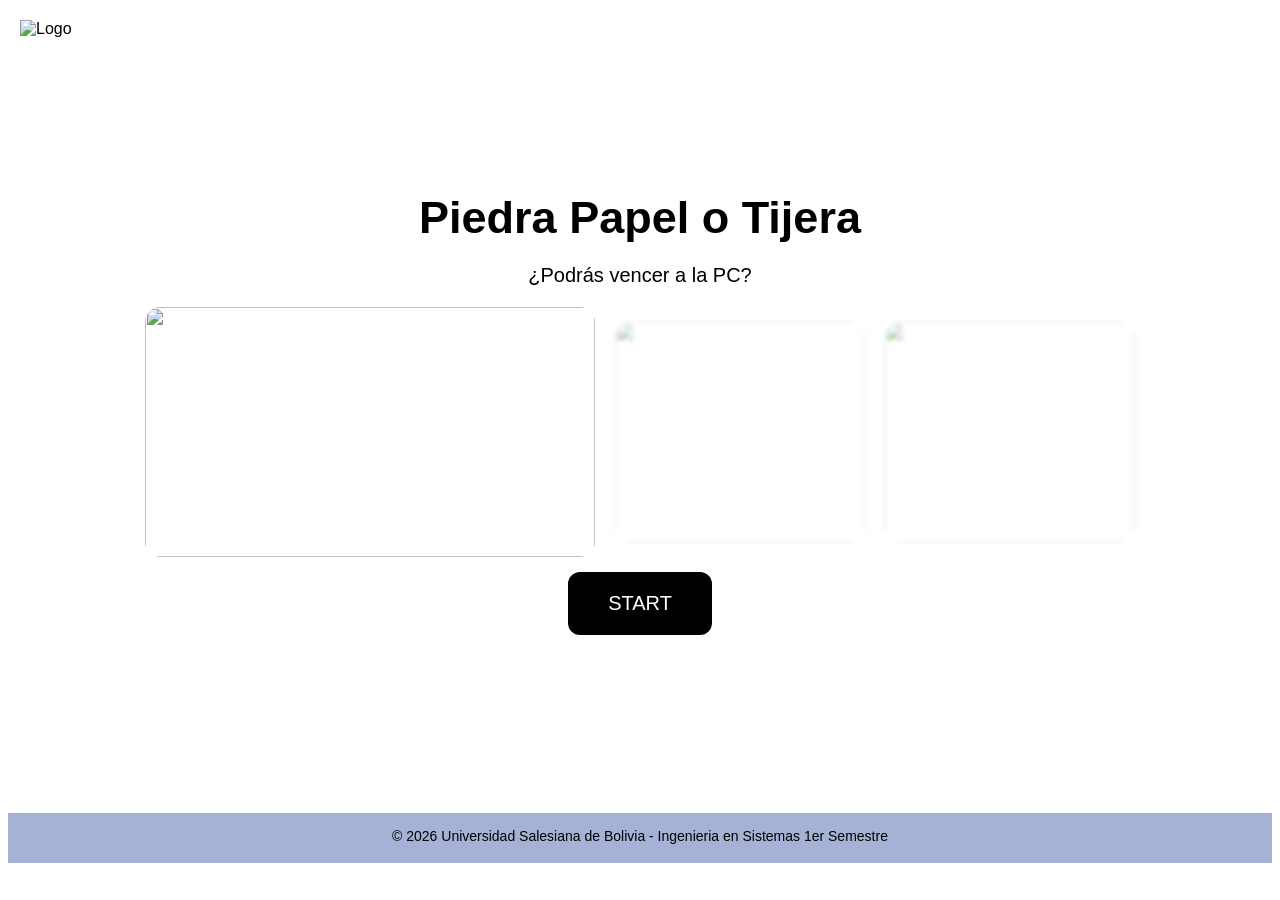
==== index.html @ 28747194 "Add files via upload" ====
<!DOCTYPE html>
<html lang="es">
<head>
  <meta charset="UTF-8">
  <meta name="viewport" content="width=device-width, initial-scale=1.0">
  <title>Juego Piedra Papel o Tijera</title>
  <link rel="stylesheet" href="style.css">
</head>
<body>

      <div class="logo">
      <img src="img/logo.webp" alt="Logo">
    </div>

<div class="inicio">
  
  <div class="texto">
  <h1>Piedra Papel o Tijera</h1>
    <p>¿Podrás vencer a la PC?</p>

    <div class="slider">
      <div class="slides">

      <img src="img/Mensaje.jpg" class="activo">
      <img src="img/mensaje.webp">
      <img src="img/mensaje1.webp">
      <img src="img/Mensaje2.jpg">
      <img src="img/mensaje3.jpeg">
      </div>
    </div>

      <a href="Jugadores.html">
      <button>START</button>
    </a>

  </div>
</div>

<footer>
  © 2026 Universidad Salesiana de Bolivia - Ingenieria en Sistemas 1er Semestre
</footer>

<script src="script.js"></script>

</body>
</html>
---- style.css ----
body{
  text-align: center;
  font-family: Arial;
  background:url(img/Universidad.jpg);
    background-size: cover;
  background-position: center;
  background-repeat: no-repeat;
}

.opciones{
  display: flex;
  justify-content: center;
  gap: 25px;
  margin-top: 10px;
}

.opciones button{
  background: transparent;
  border: none;
  padding: 5px;
  margin: 5px;
  border-radius: 15px;
}

.opciones video{
  width: 150px;
  height: 150px;
  object-fit: contain;
  display: block;
}

.opciones button:hover{
  transform: scale(1.05);
  transition: 0.3s;
}

button{
  border: none;
  background: transparent;
  cursor: pointer;
  border-radius: 15px;
  position: relative;
}


button img{
  width: 100px;
  display: block;
}

button:hover{
  transform: scale(1.05);
  transition: 0.3s;
}

h2{
  margin-top: 20px;
}

.inicio{
  margin-top: 100px;
  text-align: center;
}

.inicio h1{
  margin-bottom: 10px;
}

.inicio p{
  margin-bottom: 20px;
  font-size: 20px;
}

.inicio a{
  text-decoration: none;
}

.inicio a button{
  background: #000000;
  color: white;
  font-size: 20px;
  padding: 20px 40px;
  border-radius: 12px;
  margin-top: 15px;
}

.inicio{
  display: flex;
  justify-content: space-around;
  align-items: center;
  min-height: 85vh;
  margin-top: 0;
  padding: 20px;
}

.texto{
  text-align: center;
}

.texto h1{
  margin-bottom: 10px;
  font-size: 45px;
  margin-top: 5px;
}

.texto p{
  margin-bottom: 20px;
  font-size: 20px;
}

.slider{
  width: 1000px;
  margin: auto;
  overflow: hidden;
}

.slides{
  display: flex;
  justify-content: center;
  align-items: center;
  gap: 20px;
}

.slides img{
  display: none;

  width: 250px;
  height: 220px;

  object-fit: cover;
  border-radius: 15px;

  opacity: 0.5;
  filter: blur(2px);

  transition: 0.5s;
}

.slides img.activo{
  display: block;

  width: 450px;
  height: 250px;

  opacity: 1;
  filter: blur(0);
}

.slides img.lado{
  display: block;
}

.logo{
  position: absolute;
  top: 20px;
  left: 20px;
}

.logo img{
  width: 180px;
}

.inicio a{
  text-decoration: none;
}

.inicio button{
  background: transparent;
  font-size: 20px;
  padding: 15px 35px;
  border-radius: 12px;
  margin-top: 25px;
}

.campo-juego{
  display: flex;
  justify-content: center;
  gap: 80px;
  margin: 30px;
}

.lado{
  text-align: center;
}

.lado img{
  width: 120px;
}

#jugadorCaja,
#pcCaja{
  width: 200px;
  height: 200px;

  display: flex;
  align-items: center;
  justify-content: center;

  background: transparent;
  border-radius: 15px;
  overflow: hidden;
  position: relative;
}

#jugadorCaja video, 
#pcCaja video{ 
  width: 180px; 
  height: 180px; 
  object-fit: contain; 
  border-radius: 10px; 
} 

#jugadorCaja video,
#pcCaja video,
.opciones video{
  width: 180px;
  height: 180px;
  object-fit: contain;
}

.opciones{
  margin-top: 20px;
}

footer{
  text-align: center;
  padding: 15px;
  font-size: 14px;
}

.popup{
  display: none;
  position: fixed;
  top: 0;
  left: 0;
  width: 100%;
  height: 100%;
  background: rgba(0,0,0,0.5);
  z-index: 9999;
}

.popup-contenido{
  background: white;
  width: 350px;
  margin: 100px auto;
  padding: 20px;
  border-radius: 15px;
  text-align: center;
}

.popup-contenido button{
  background: #4473a3;
  color: white;
  font-size: 18px;
  padding: 10px 25px;
  border: none;
  border-radius: 12px;
  cursor: pointer;
  margin-top: 15px;
}

.popup video{
  width: 100%;
  border-radius: 10px;
}

.popup img{
  width: 200px;
  max-width: 100%;
  height: auto;
  object-fit: contain;
  border-radius: 10px;
}

footer {
  height: 20px;
  background-color: #20409767;
}
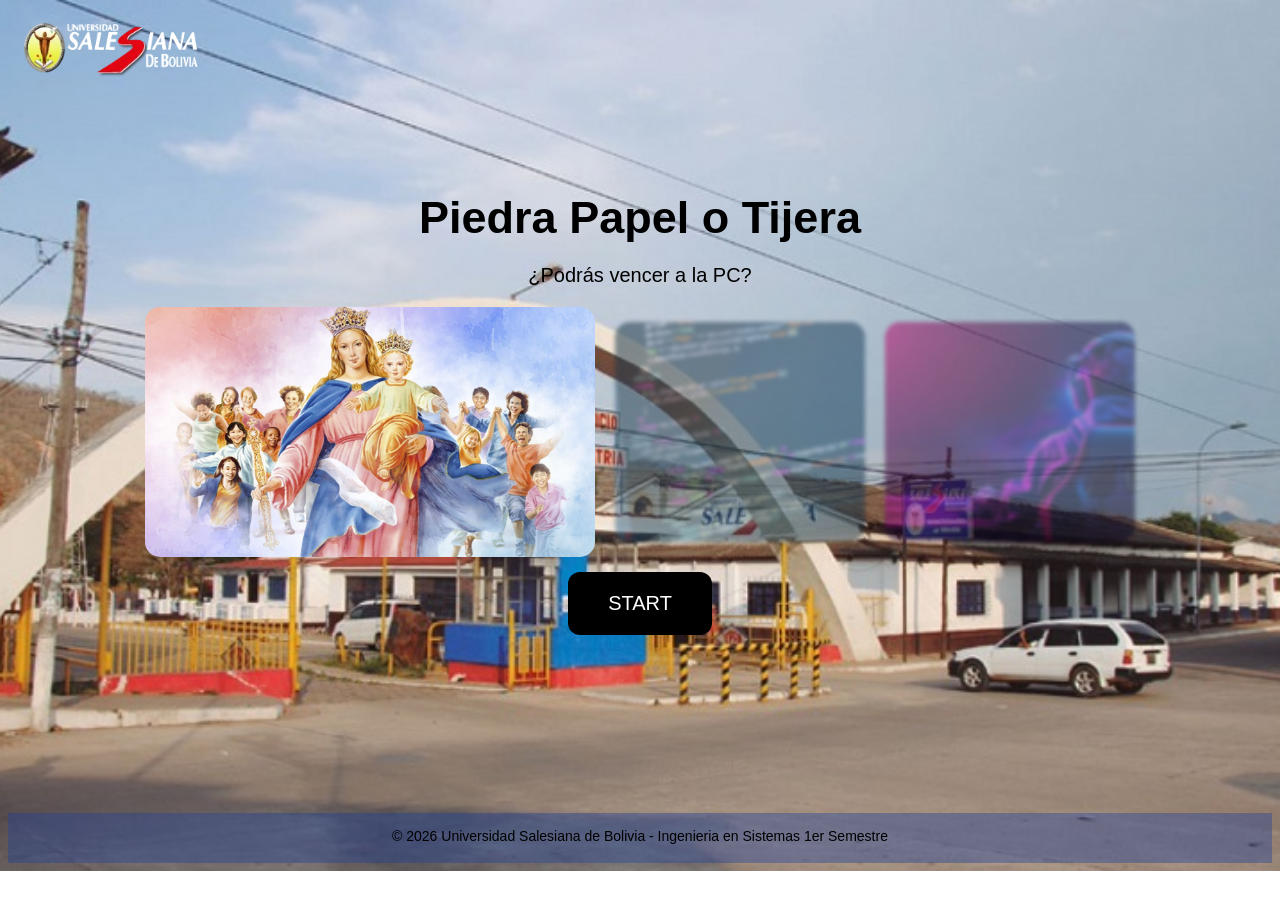
==== commit 1dc80eb8: "Update index.html" ====
--- a/index.html
+++ b/index.html
@@ -29,7 +29,7 @@
       </div>
     </div>
 
-      <a href="Jugadores.html">
+    <a href="Jugadores.html">
       <button>START</button>
     </a>
 
